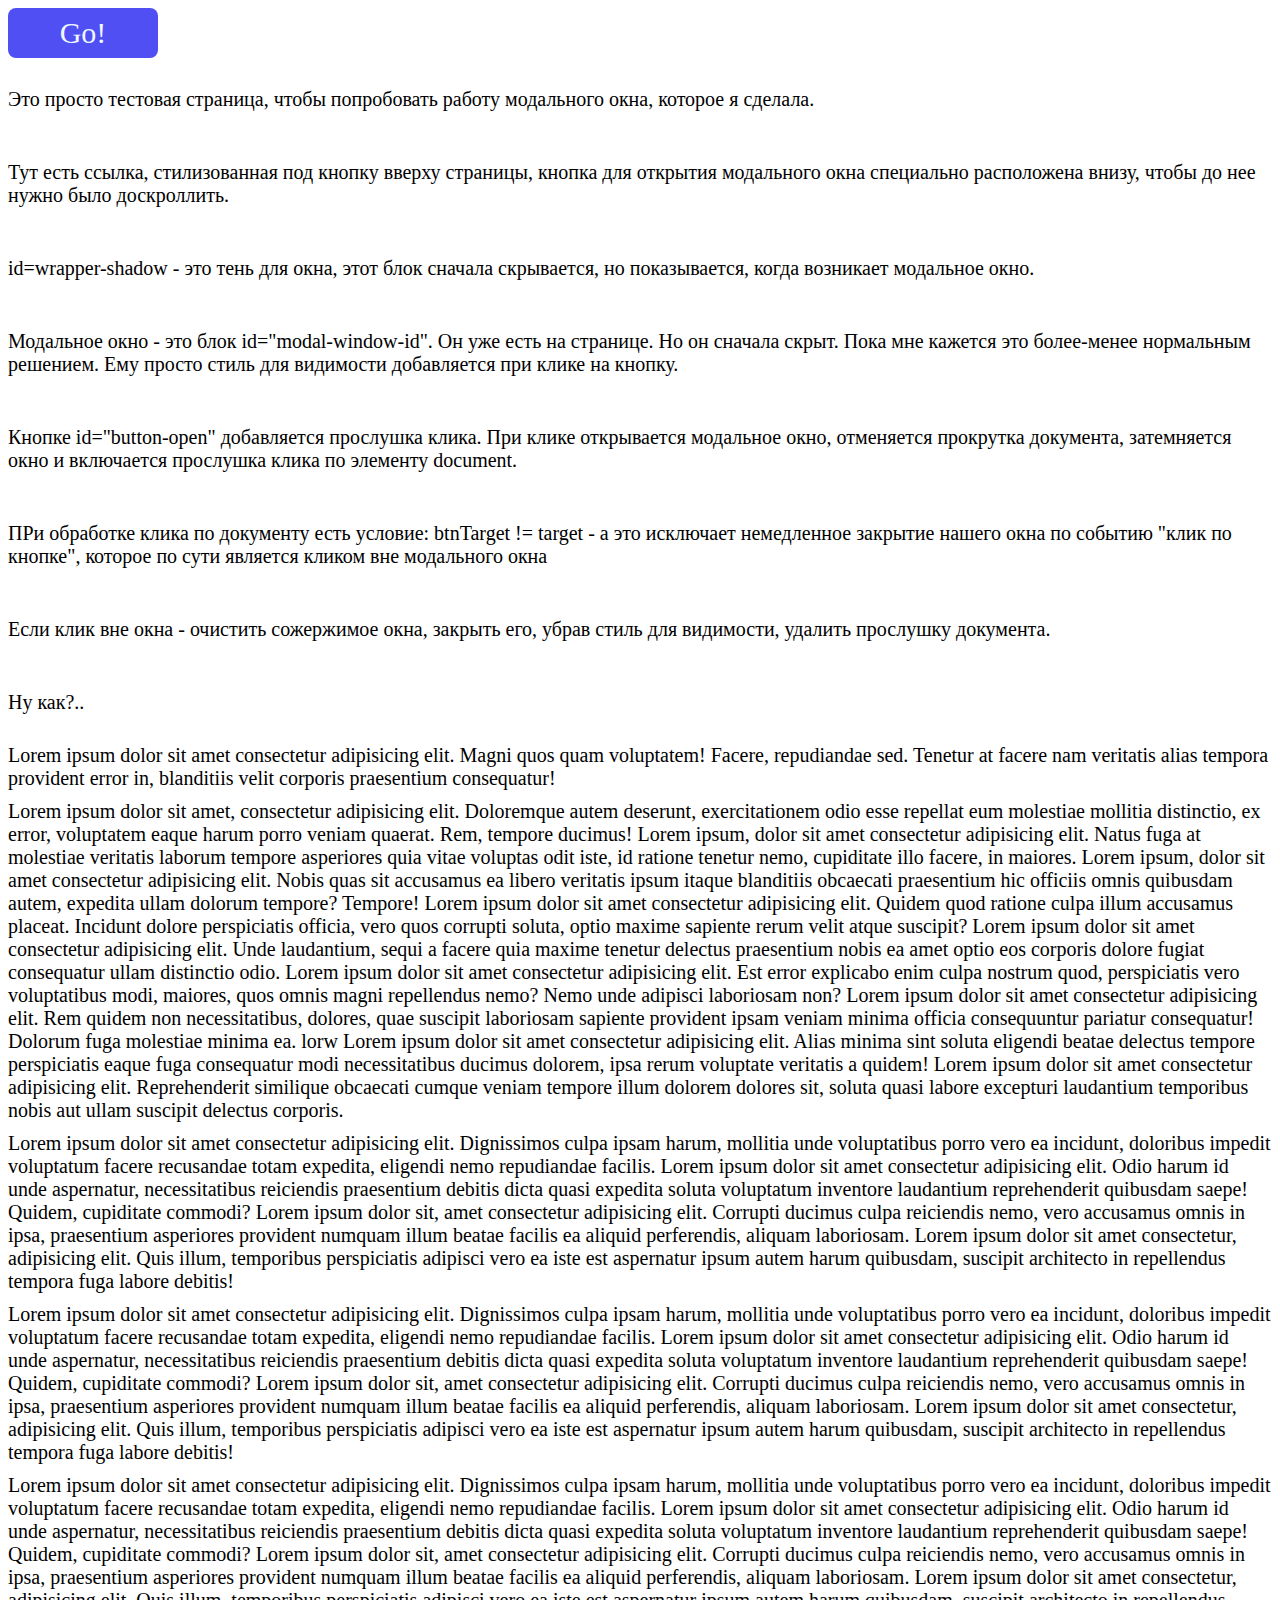
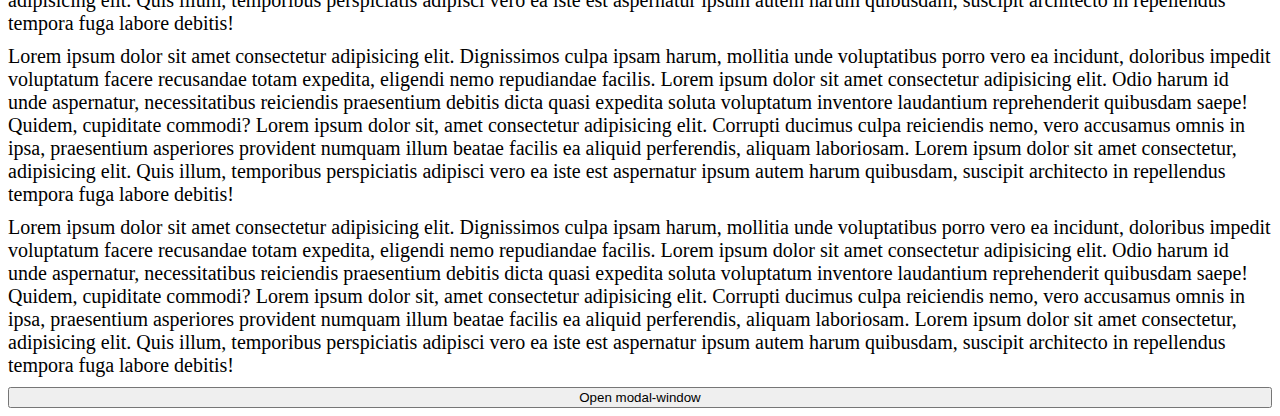
==== index.html @ b6343d04 "1st test version" ====
<!DOCTYPE html>
<html lang="en">
<head>
    <meta charset="UTF-8">
    <meta http-equiv="X-UA-Compatible" content="IE=edge">
    <meta name="viewport" content="width=device-width, initial-scale=1.0">
    <link rel="stylesheet" href="./index.css">
    <title>Document</title>
</head>
<body>
    <div class="wrapper">
        <div class="shadow" id="wrapper-shadow"></div>
            <!-- <div class="link-button"> -->
            <a href="./second.html" class="link-button">Go!</a>
            <!-- <button>Open modal-window</button> -->
                
            <!-- </div> -->
            <p>Это просто тестовая страница, чтобы попробовать работу модального окна, которое я сделала. 
            </p>
            <p>Тут есть ссылка, стилизованная под кнопку вверху страницы, кнопка для открытия модального окна специально расположена внизу, чтобы до нее нужно было доскроллить.</p>

            <p>id=wrapper-shadow - это тень для окна, этот блок сначала скрывается, но показывается, когда возникает модальное окно.</p>
            <p>Модальное окно - это блок id="modal-window-id". Он уже есть на странице. Но он сначала скрыт. Пока мне кажется это более-менее нормальным решением. Ему просто стиль для видимости добавляется при клике на кнопку.</p>

            <p>Кнопке id="button-open" добавляется прослушка клика. При клике открывается модальное окно, отменяется прокрутка документа, затемняется окно и включается прослушка клика по элементу document. </p>
            <p>ПРи обработке клика по документу есть условие: btnTarget != target - а это исключает немедленное закрытие нашего окна по событию "клик по кнопке", которое по сути является кликом вне модального окна</p>
            <p>Если клик вне окна - очистить сожержимое окна, закрыть его, убрав стиль для видимости, удалить прослушку документа. </p>
            <p>Ну как?..</p>


            <span>Lorem ipsum dolor sit amet consectetur adipisicing elit. Magni quos quam voluptatem! Facere, repudiandae sed. Tenetur at facere nam veritatis alias tempora provident error in, blanditiis velit corporis praesentium consequatur!</span>

            <span>Lorem ipsum dolor sit amet, consectetur adipisicing elit. Doloremque autem deserunt, exercitationem odio esse repellat eum molestiae mollitia distinctio, ex error, voluptatem eaque harum porro veniam quaerat. Rem, tempore ducimus! Lorem ipsum, dolor sit amet consectetur adipisicing elit. Natus fuga at molestiae veritatis laborum tempore asperiores quia vitae voluptas odit iste, id ratione tenetur nemo, cupiditate illo facere, in maiores. Lorem ipsum, dolor sit amet consectetur adipisicing elit. Nobis quas sit accusamus ea libero veritatis ipsum itaque blanditiis obcaecati praesentium hic officiis omnis quibusdam autem, expedita ullam dolorum tempore? Tempore! Lorem ipsum dolor sit amet consectetur adipisicing elit. Quidem quod ratione culpa illum accusamus placeat. Incidunt dolore perspiciatis officia, vero quos corrupti soluta, optio maxime sapiente rerum velit atque suscipit? Lorem ipsum dolor sit amet consectetur adipisicing elit. Unde laudantium, sequi a facere quia maxime tenetur delectus praesentium nobis ea amet optio eos corporis dolore fugiat consequatur ullam distinctio odio.

                Lorem ipsum dolor sit amet consectetur adipisicing elit. Est error explicabo enim culpa nostrum quod, perspiciatis vero voluptatibus modi, maiores, quos omnis magni repellendus nemo? Nemo unde adipisci laboriosam non?
                Lorem ipsum dolor sit amet consectetur adipisicing elit. Rem quidem non necessitatibus, dolores, quae suscipit laboriosam sapiente provident ipsam veniam minima officia consequuntur pariatur consequatur! Dolorum fuga molestiae minima ea. lorw
                Lorem ipsum dolor sit amet consectetur adipisicing elit. Alias minima sint soluta eligendi beatae delectus tempore perspiciatis eaque fuga consequatur modi necessitatibus ducimus dolorem, ipsa rerum voluptate veritatis a quidem! Lorem ipsum dolor sit amet consectetur adipisicing elit. Reprehenderit similique obcaecati cumque veniam tempore illum dolorem dolores sit, soluta quasi labore excepturi laudantium temporibus nobis aut ullam suscipit delectus corporis.
            </span>
            <span>Lorem ipsum dolor sit amet consectetur adipisicing elit. Dignissimos culpa ipsam harum, mollitia unde voluptatibus porro vero ea incidunt, doloribus impedit voluptatum facere recusandae totam expedita, eligendi nemo repudiandae facilis. Lorem ipsum dolor sit amet consectetur adipisicing elit. Odio harum id unde aspernatur, necessitatibus reiciendis praesentium debitis dicta quasi expedita soluta voluptatum inventore laudantium reprehenderit quibusdam saepe! Quidem, cupiditate commodi? Lorem ipsum dolor sit, amet consectetur adipisicing elit. Corrupti ducimus culpa reiciendis nemo, vero accusamus omnis in ipsa, praesentium asperiores provident numquam illum beatae facilis ea aliquid perferendis, aliquam laboriosam. Lorem ipsum dolor sit amet consectetur, adipisicing elit. Quis illum, temporibus perspiciatis adipisci vero ea iste est aspernatur ipsum autem harum quibusdam, suscipit architecto in repellendus tempora fuga labore debitis!</span>

            <span>Lorem ipsum dolor sit amet consectetur adipisicing elit. Dignissimos culpa ipsam harum, mollitia unde voluptatibus porro vero ea incidunt, doloribus impedit voluptatum facere recusandae totam expedita, eligendi nemo repudiandae facilis. Lorem ipsum dolor sit amet consectetur adipisicing elit. Odio harum id unde aspernatur, necessitatibus reiciendis praesentium debitis dicta quasi expedita soluta voluptatum inventore laudantium reprehenderit quibusdam saepe! Quidem, cupiditate commodi? Lorem ipsum dolor sit, amet consectetur adipisicing elit. Corrupti ducimus culpa reiciendis nemo, vero accusamus omnis in ipsa, praesentium asperiores provident numquam illum beatae facilis ea aliquid perferendis, aliquam laboriosam. Lorem ipsum dolor sit amet consectetur, adipisicing elit. Quis illum, temporibus perspiciatis adipisci vero ea iste est aspernatur ipsum autem harum quibusdam, suscipit architecto in repellendus tempora fuga labore debitis!</span>
            <span>Lorem ipsum dolor sit amet consectetur adipisicing elit. Dignissimos culpa ipsam harum, mollitia unde voluptatibus porro vero ea incidunt, doloribus impedit voluptatum facere recusandae totam expedita, eligendi nemo repudiandae facilis. Lorem ipsum dolor sit amet consectetur adipisicing elit. Odio harum id unde aspernatur, necessitatibus reiciendis praesentium debitis dicta quasi expedita soluta voluptatum inventore laudantium reprehenderit quibusdam saepe! Quidem, cupiditate commodi? Lorem ipsum dolor sit, amet consectetur adipisicing elit. Corrupti ducimus culpa reiciendis nemo, vero accusamus omnis in ipsa, praesentium asperiores provident numquam illum beatae facilis ea aliquid perferendis, aliquam laboriosam. Lorem ipsum dolor sit amet consectetur, adipisicing elit. Quis illum, temporibus perspiciatis adipisci vero ea iste est aspernatur ipsum autem harum quibusdam, suscipit architecto in repellendus tempora fuga labore debitis!</span>
            <span>Lorem ipsum dolor sit amet consectetur adipisicing elit. Dignissimos culpa ipsam harum, mollitia unde voluptatibus porro vero ea incidunt, doloribus impedit voluptatum facere recusandae totam expedita, eligendi nemo repudiandae facilis. Lorem ipsum dolor sit amet consectetur adipisicing elit. Odio harum id unde aspernatur, necessitatibus reiciendis praesentium debitis dicta quasi expedita soluta voluptatum inventore laudantium reprehenderit quibusdam saepe! Quidem, cupiditate commodi? Lorem ipsum dolor sit, amet consectetur adipisicing elit. Corrupti ducimus culpa reiciendis nemo, vero accusamus omnis in ipsa, praesentium asperiores provident numquam illum beatae facilis ea aliquid perferendis, aliquam laboriosam. Lorem ipsum dolor sit amet consectetur, adipisicing elit. Quis illum, temporibus perspiciatis adipisci vero ea iste est aspernatur ipsum autem harum quibusdam, suscipit architecto in repellendus tempora fuga labore debitis!</span>
            <span>Lorem ipsum dolor sit amet consectetur adipisicing elit. Dignissimos culpa ipsam harum, mollitia unde voluptatibus porro vero ea incidunt, doloribus impedit voluptatum facere recusandae totam expedita, eligendi nemo repudiandae facilis. Lorem ipsum dolor sit amet consectetur adipisicing elit. Odio harum id unde aspernatur, necessitatibus reiciendis praesentium debitis dicta quasi expedita soluta voluptatum inventore laudantium reprehenderit quibusdam saepe! Quidem, cupiditate commodi? Lorem ipsum dolor sit, amet consectetur adipisicing elit. Corrupti ducimus culpa reiciendis nemo, vero accusamus omnis in ipsa, praesentium asperiores provident numquam illum beatae facilis ea aliquid perferendis, aliquam laboriosam. Lorem ipsum dolor sit amet consectetur, adipisicing elit. Quis illum, temporibus perspiciatis adipisci vero ea iste est aspernatur ipsum autem harum quibusdam, suscipit architecto in repellendus tempora fuga labore debitis!</span>
            <button id="button-open">Open modal-window</button>
            <div class="modal-window" id="modal-window-id">
            </div>
        
    </div>
    <script src="./index.js"></script>
</body>
</html>
---- index.css ----
.wrapper {
    display: flex;
    flex-direction: column;
    row-gap: 10px;
    font-size: 20px;
}

.shadow {
    background-color: #333333;
    position: fixed;
    top: 0;
    left: 0;
    width: 100%;
    height: 100%;
    opacity: 0.9;
}

/* настройки по умолчанию окна */
  .modal-window {
      width: 90%;
      height: 25%;
      border-radius: 8px;

      position: fixed;
      align-self: center;
      top: 35%;

      pointer-events: none; /* элемент невидим для событий мыши */

      z-index: 100;
      visibility: hidden; 
      opacity: 0;
      transition: visibility .3s, opacity .3s linear;

      display: flex;
      justify-content: center;
      align-items: center;
      
  }

  .modal-window_open {
    visibility: visible;
  
    opacity: 1;
    /* элемент видим для мыши */
    pointer-events: auto;
    background-color: aliceblue;
  }


  .scroll-cancel {
    overflow: hidden; 
  }

  .link-button {
    background-color: rgb(79, 79, 243);
    width: 150px;
    height: 50px;
    border-radius: 8px;
    cursor: pointer;

    color:aliceblue;
    font-size: 30px;
    display: flex;
    justify-content: center;
    align-items: center;

    text-decoration: none;
}

.message {
    border: 1px solid red;
    /* тут будут стили для текста сообщения */
}

.link-button:hover {
    opacity: 0.7;
}
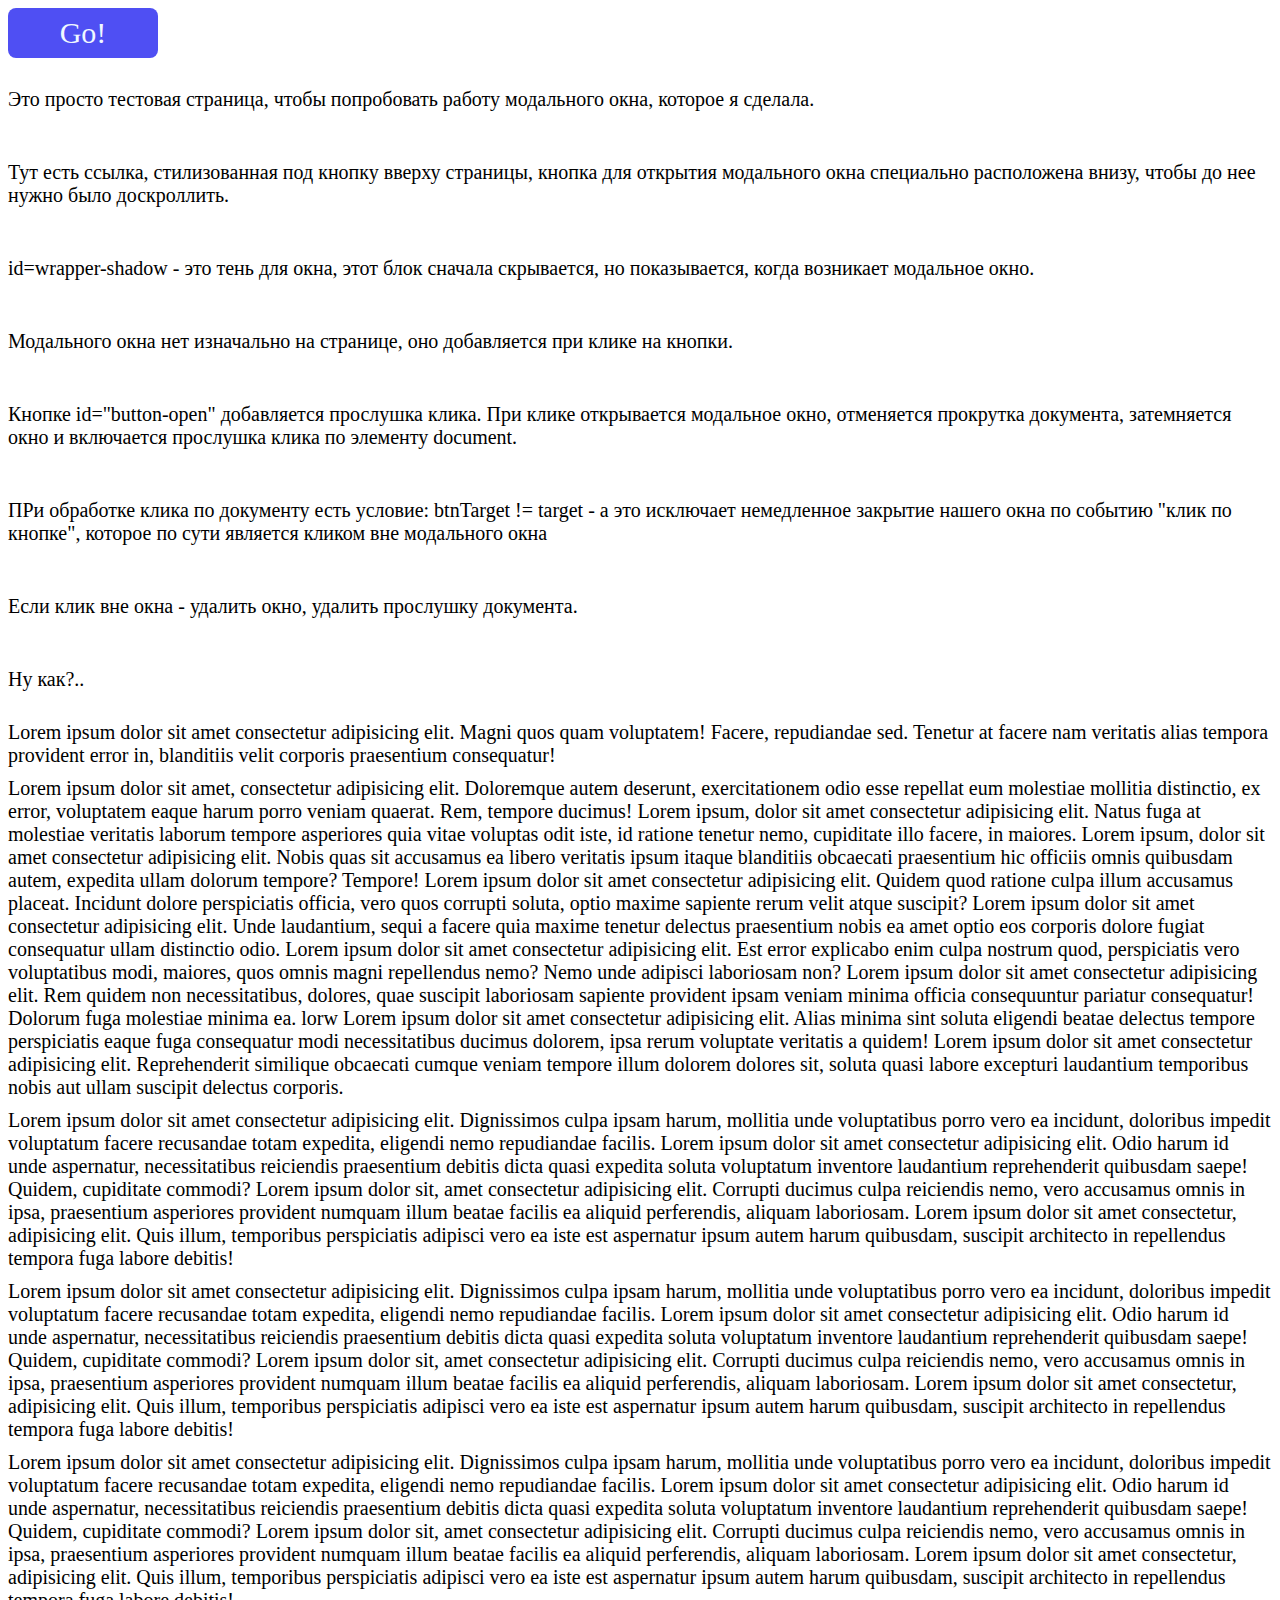
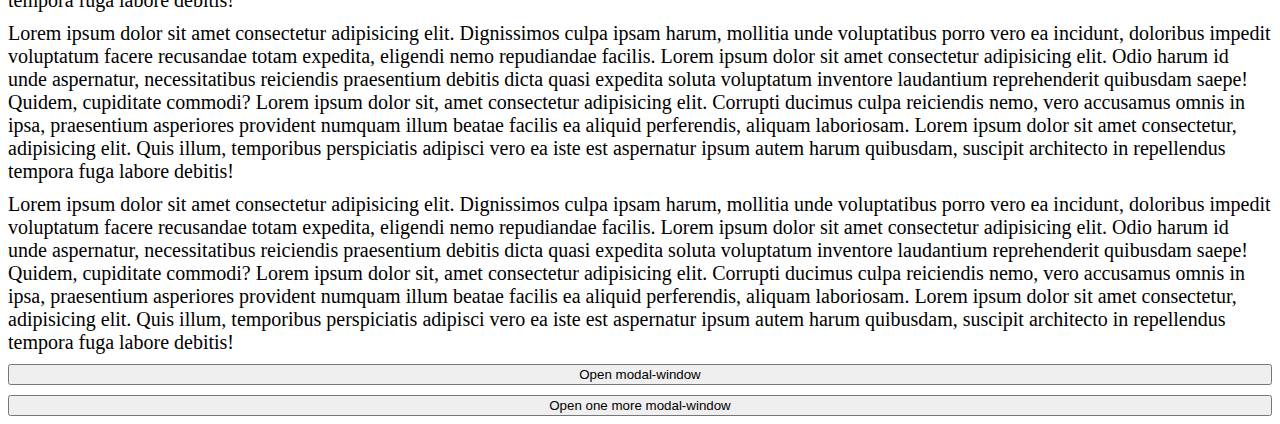
==== commit 57334fc4: "can be applied to two or more buttons but there is a problem with messages" ====
--- a/index.html
+++ b/index.html
@@ -20,11 +20,11 @@
             <p>Тут есть ссылка, стилизованная под кнопку вверху страницы, кнопка для открытия модального окна специально расположена внизу, чтобы до нее нужно было доскроллить.</p>
 
             <p>id=wrapper-shadow - это тень для окна, этот блок сначала скрывается, но показывается, когда возникает модальное окно.</p>
-            <p>Модальное окно - это блок id="modal-window-id". Он уже есть на странице. Но он сначала скрыт. Пока мне кажется это более-менее нормальным решением. Ему просто стиль для видимости добавляется при клике на кнопку.</p>
+            <p>Модального окна нет изначально на странице, оно добавляется при клике на кнопки.</p>
 
             <p>Кнопке id="button-open" добавляется прослушка клика. При клике открывается модальное окно, отменяется прокрутка документа, затемняется окно и включается прослушка клика по элементу document. </p>
             <p>ПРи обработке клика по документу есть условие: btnTarget != target - а это исключает немедленное закрытие нашего окна по событию "клик по кнопке", которое по сути является кликом вне модального окна</p>
-            <p>Если клик вне окна - очистить сожержимое окна, закрыть его, убрав стиль для видимости, удалить прослушку документа. </p>
+            <p>Если клик вне окна - удалить окно, удалить прослушку документа. </p>
             <p>Ну как?..</p>
 
 
@@ -42,9 +42,9 @@
             <span>Lorem ipsum dolor sit amet consectetur adipisicing elit. Dignissimos culpa ipsam harum, mollitia unde voluptatibus porro vero ea incidunt, doloribus impedit voluptatum facere recusandae totam expedita, eligendi nemo repudiandae facilis. Lorem ipsum dolor sit amet consectetur adipisicing elit. Odio harum id unde aspernatur, necessitatibus reiciendis praesentium debitis dicta quasi expedita soluta voluptatum inventore laudantium reprehenderit quibusdam saepe! Quidem, cupiditate commodi? Lorem ipsum dolor sit, amet consectetur adipisicing elit. Corrupti ducimus culpa reiciendis nemo, vero accusamus omnis in ipsa, praesentium asperiores provident numquam illum beatae facilis ea aliquid perferendis, aliquam laboriosam. Lorem ipsum dolor sit amet consectetur, adipisicing elit. Quis illum, temporibus perspiciatis adipisci vero ea iste est aspernatur ipsum autem harum quibusdam, suscipit architecto in repellendus tempora fuga labore debitis!</span>
             <span>Lorem ipsum dolor sit amet consectetur adipisicing elit. Dignissimos culpa ipsam harum, mollitia unde voluptatibus porro vero ea incidunt, doloribus impedit voluptatum facere recusandae totam expedita, eligendi nemo repudiandae facilis. Lorem ipsum dolor sit amet consectetur adipisicing elit. Odio harum id unde aspernatur, necessitatibus reiciendis praesentium debitis dicta quasi expedita soluta voluptatum inventore laudantium reprehenderit quibusdam saepe! Quidem, cupiditate commodi? Lorem ipsum dolor sit, amet consectetur adipisicing elit. Corrupti ducimus culpa reiciendis nemo, vero accusamus omnis in ipsa, praesentium asperiores provident numquam illum beatae facilis ea aliquid perferendis, aliquam laboriosam. Lorem ipsum dolor sit amet consectetur, adipisicing elit. Quis illum, temporibus perspiciatis adipisci vero ea iste est aspernatur ipsum autem harum quibusdam, suscipit architecto in repellendus tempora fuga labore debitis!</span>
             <span>Lorem ipsum dolor sit amet consectetur adipisicing elit. Dignissimos culpa ipsam harum, mollitia unde voluptatibus porro vero ea incidunt, doloribus impedit voluptatum facere recusandae totam expedita, eligendi nemo repudiandae facilis. Lorem ipsum dolor sit amet consectetur adipisicing elit. Odio harum id unde aspernatur, necessitatibus reiciendis praesentium debitis dicta quasi expedita soluta voluptatum inventore laudantium reprehenderit quibusdam saepe! Quidem, cupiditate commodi? Lorem ipsum dolor sit, amet consectetur adipisicing elit. Corrupti ducimus culpa reiciendis nemo, vero accusamus omnis in ipsa, praesentium asperiores provident numquam illum beatae facilis ea aliquid perferendis, aliquam laboriosam. Lorem ipsum dolor sit amet consectetur, adipisicing elit. Quis illum, temporibus perspiciatis adipisci vero ea iste est aspernatur ipsum autem harum quibusdam, suscipit architecto in repellendus tempora fuga labore debitis!</span>
-            <button id="button-open">Open modal-window</button>
-            <div class="modal-window" id="modal-window-id">
-            </div>
+            <button id="button-open" class="button">Open modal-window</button>
+            <button id="button-open1" class="button">Open one more modal-window</button>
+            <!-- <div class="modal-window" id="modal-window-id"></div> -->
         
     </div>
     <script src="./index.js"></script>
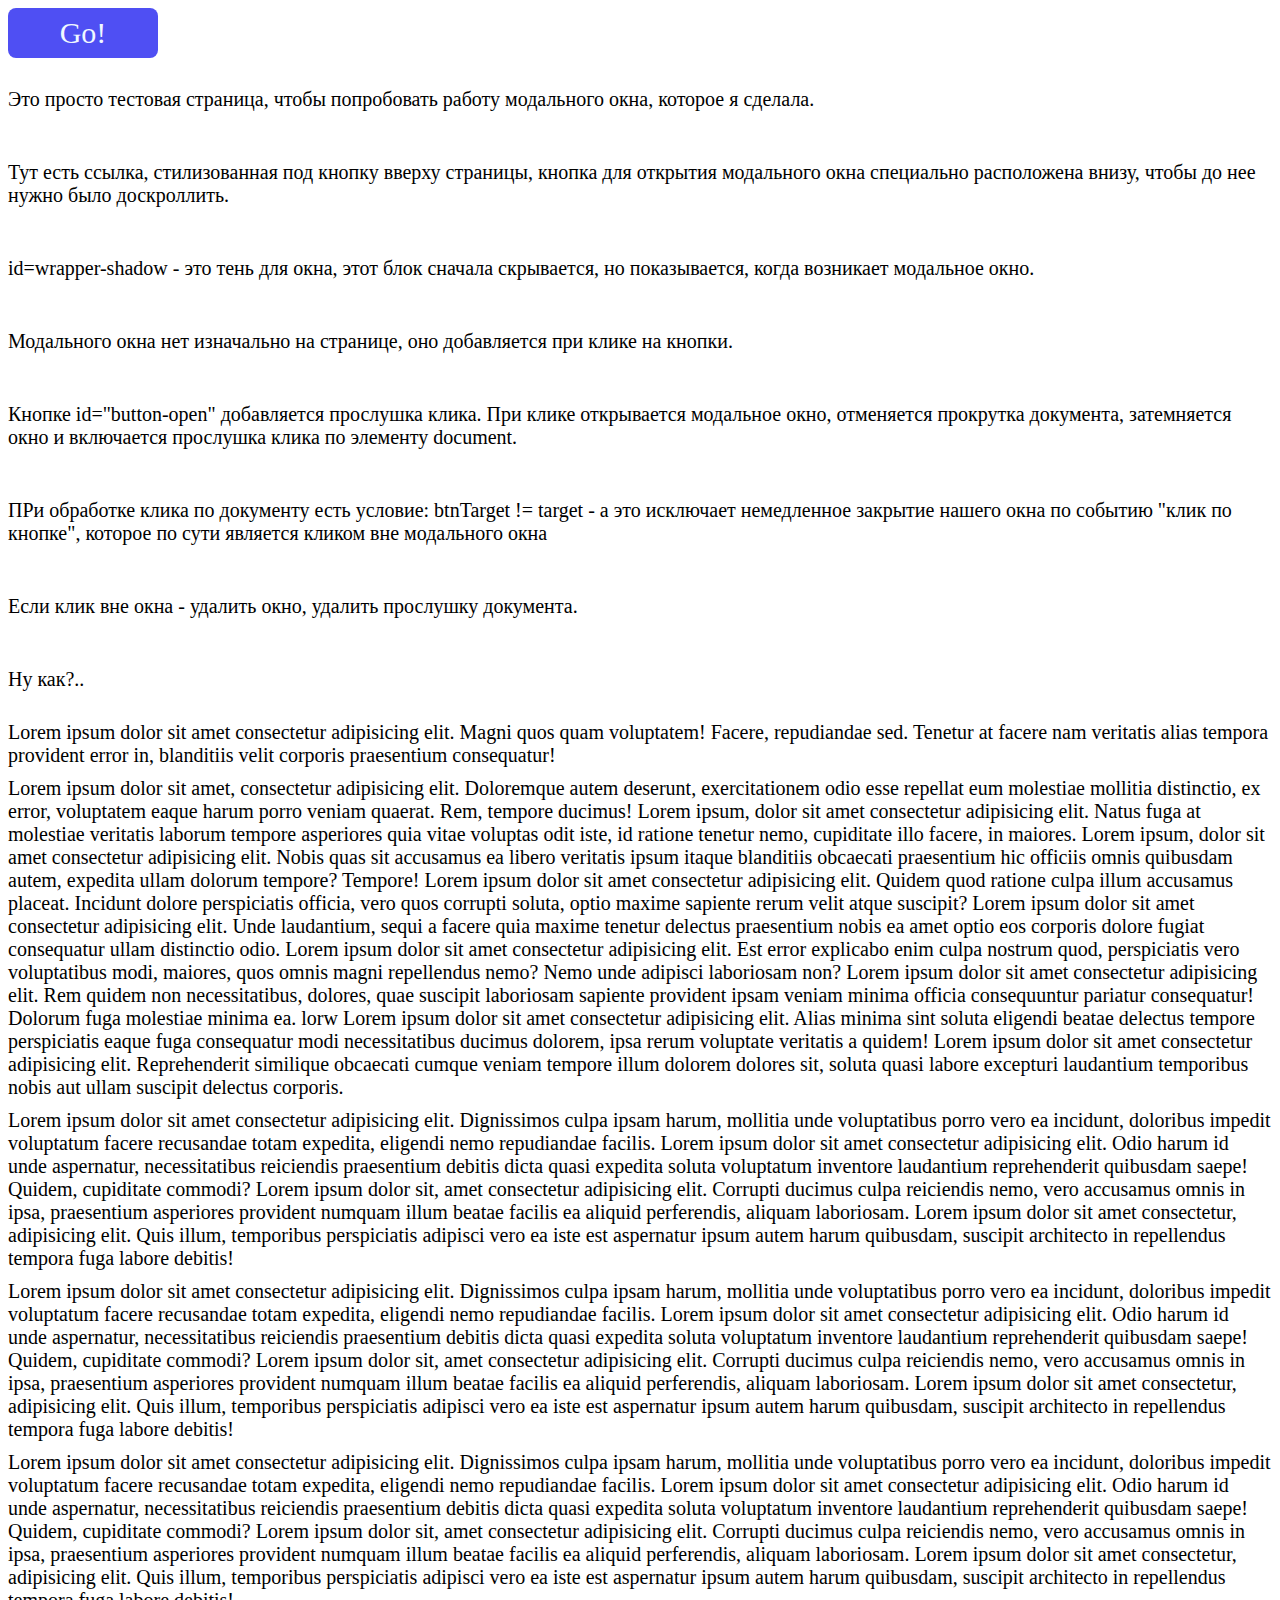
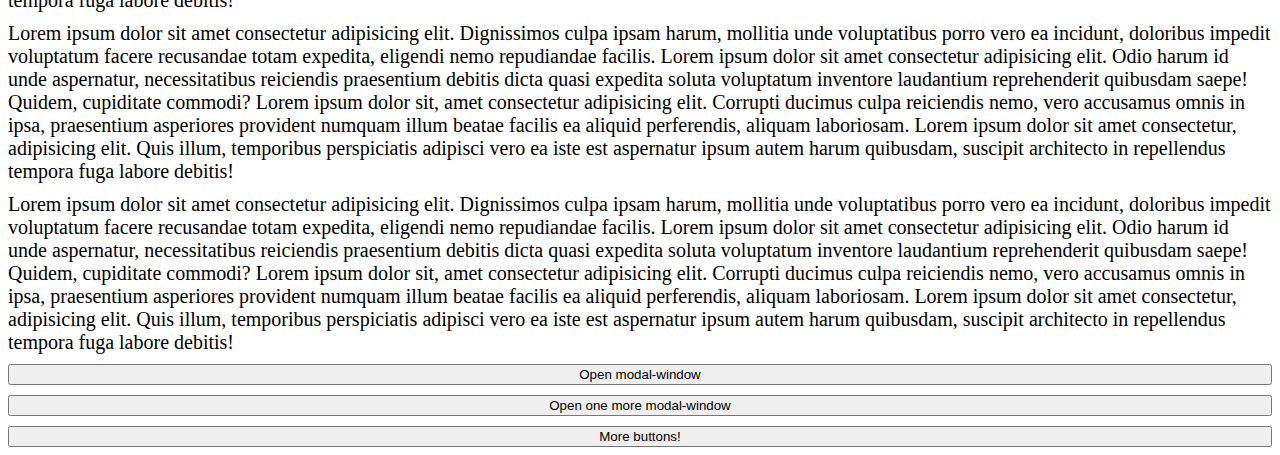
==== commit ed6c5bad: "bug with messages fixed + can be applied in loops" ====
--- a/index.html
+++ b/index.html
@@ -44,9 +44,10 @@
             <span>Lorem ipsum dolor sit amet consectetur adipisicing elit. Dignissimos culpa ipsam harum, mollitia unde voluptatibus porro vero ea incidunt, doloribus impedit voluptatum facere recusandae totam expedita, eligendi nemo repudiandae facilis. Lorem ipsum dolor sit amet consectetur adipisicing elit. Odio harum id unde aspernatur, necessitatibus reiciendis praesentium debitis dicta quasi expedita soluta voluptatum inventore laudantium reprehenderit quibusdam saepe! Quidem, cupiditate commodi? Lorem ipsum dolor sit, amet consectetur adipisicing elit. Corrupti ducimus culpa reiciendis nemo, vero accusamus omnis in ipsa, praesentium asperiores provident numquam illum beatae facilis ea aliquid perferendis, aliquam laboriosam. Lorem ipsum dolor sit amet consectetur, adipisicing elit. Quis illum, temporibus perspiciatis adipisci vero ea iste est aspernatur ipsum autem harum quibusdam, suscipit architecto in repellendus tempora fuga labore debitis!</span>
             <button id="button-open" class="button">Open modal-window</button>
             <button id="button-open1" class="button">Open one more modal-window</button>
+            <button id="button-open2" class="button">More buttons!</button>
             <!-- <div class="modal-window" id="modal-window-id"></div> -->
         
     </div>
-    <script src="./index.js"></script>
+    <script src="./index1.js"></script>
 </body>
 </html>--- a/index.css
+++ b/index.css
@@ -35,6 +35,8 @@
       display: flex;
       justify-content: center;
       align-items: center;
+
+      padding: 15px;
       
   }
 
@@ -42,8 +44,10 @@
     visibility: visible;
   
     opacity: 1;
+    transition: visibility .5s, opacity .5s linear;
     /* элемент видим для мыши */
     pointer-events: auto;
+
     background-color: aliceblue;
   }
 
@@ -69,8 +73,16 @@
 }
 
 .message {
-    border: 1px solid red;
+    /* border: 1px solid red; */
     /* тут будут стили для текста сообщения */
+
+    font-size: 16px;
+    color: #434242;
+    font-family: Arial, Helvetica, sans-serif;
+    /* border: #333333 1px solid; */
+    display: flex;
+    justify-content: center;
+    align-content: center;
 }
 
 .link-button:hover {
